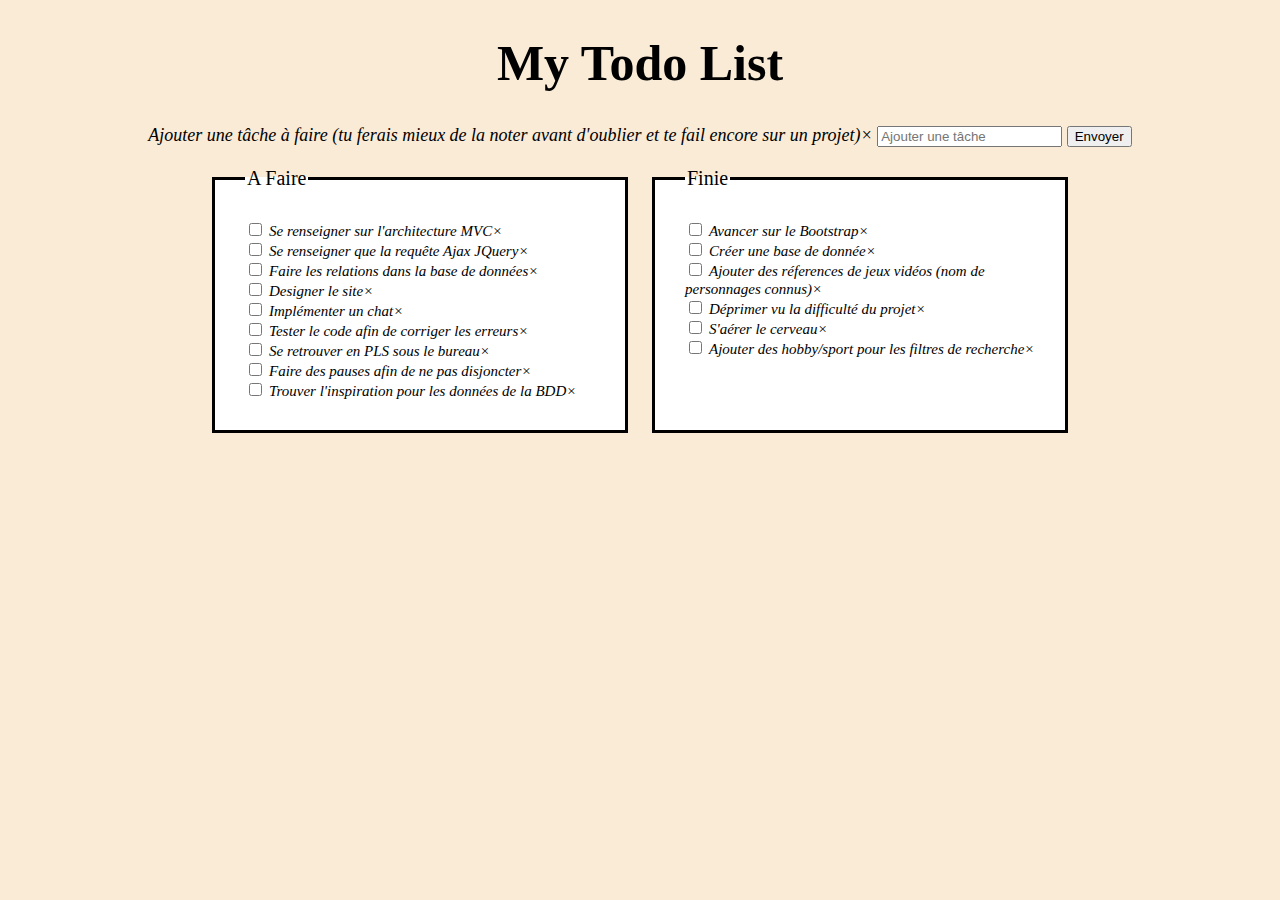
==== my_todo.html @ d46eed2d "todolist" ====
<!DOCTYPE html>
<html>

<head>
    <meta charset="UTF-8">
    <meta http-equiv="X-UA-Compatible" content="IE=edge">
    <meta name="viewport" content="width=device-width, initial-scale=1.0">
    <link rel="stylesheet" href="todo.css">
    <title>My_Todo_List</title>
</head>


<body>

    <div class="title">
        <h1>My Todo List</h1>
    </div>

    <div class="add_more">
        <label for="add">Ajouter une tâche à faire (tu ferais mieux de la noter avant d'oublier et te fail encore sur un projet)</label>
        <input type="text" id="added" minlength="10" maxlength="50" placeholder="Ajouter une tâche">
        <button onclick="add()" class="send">Envoyer</button>
    </div>

    <div class="fieldset">
        <fieldset id="field">
            <legend>A Faire</legend>
            <div>
                <input type="checkbox" name="todo" value="mvc">
                <label>Se renseigner sur l'architecture MVC</label>
            </div>
            <div>
                <input type="checkbox" name="todo" value="ajax">
                <label>Se renseigner que la requête Ajax JQuery</label>
            </div>
            <div>
                <input type="checkbox" name="todo" value="bdd">
                <label>Faire les relations dans la base de données</label>
            </div>
            <div>
                <input type="checkbox" name="todo" value="site">
                <label>Designer le site</label>
            </div>
            <div>
                <input type="checkbox" name="todo" value="chat">
                <label>Implémenter un chat</label>
            </div>
            <div>
                <input type="checkbox" name="todo" value="tester">
                <label>Tester le code afin de corriger les erreurs</label>
            </div>
            <div>
                <input type="checkbox" name="todo" value="pls">
                <label>Se retrouver en PLS sous le bureau</label>
            </div>
            <div>
                <input type="checkbox" name="todo" value="pauses">
                <label>Faire des pauses afin de ne pas disjoncter</label>
            </div>
            <div>
                <input type="checkbox" name="todo" value="données">
                <label>Trouver l'inspiration pour les données de la BDD</label>
            </div>
        </fieldset>


        <fieldset id="field2">
            <legend>Finie</legend>
            <div>
                <input type="checkbox" name="done">
                <label>Avancer sur le Bootstrap</label>
            </div>
            <div>
                <input type="checkbox" name="done">
                <label>Créer une base de donnée</label>
            </div>
            <div>
                <input type="checkbox" name="done">
                <label>Ajouter des réferences de jeux vidéos (nom de personnages connus)</label>
            </div>
            <div>
                <input type="checkbox" name="done">
                <label>Déprimer vu la difficulté du projet</label>
            </div>
            <div>
                <input type="checkbox" name="done">
                <label>S'aérer le cerveau</label>
            </div>
            <div>
                <input type="checkbox" name="done">
                <label>Ajouter des hobby/sport pour les filtres de recherche</label>
            </div>
        </fieldset>
    </div>


    <!-- <div class="container">

        <div class="todo">
            <h2>A Faire</h2>
            <ul>
                <li>Se renseigner sur l'architecture MVC</li>
                <li>Se renseigner que la requête Ajax JQuery</li>
                <li>Faire les relations dans la base de données</li>
                <li>Designer le site</li>
                <li>Implémenter un chat</li>
                <li>Tester le code afin de corriger les erreurs</li>
                <li>Se retrouver en PLS sous le bureau</li>
                <li>Faire des pauses afin de ne pas disjoncter</li>
                <li>Trouver l'inspiration pour les données de la BDD</li>
            </ul>
        </div>

        <div class="do">
            <h2>Finie</h2>
            <ul>
                <li>Avancer sur le Bootstrap</li>
                <li>Créer une base de donnée</li>
                <li>Ajouter des réferences de jeux vidéos (nom de personnages connus)</li>
                <li>Déprimer vu la difficulté du projet</li>
                <li>S'aérer le cerveau</li>
                <li>Ajouter des hobby/sport pour les filtres de recherche</li>
            </ul>
        </div>
    </div> -->

    <script type="text/javascript" src="my_todo_list.js"></script>

</body>

</html>
---- todo.css ----
html {
    background-color: antiquewhite;
}

.title {
    text-align: center;
    font-size: 25px;
}

.fieldset {
    display: flex;
    justify-content: center;
    gap: 20px;
    margin: 20px;
}

#field {
    width: 350px;
    padding: 30px;
    text-align: inherit;
    background-color: white;
}

#field2 {
    width: 350px;
    padding: 30px;
    text-align: inherit;
    background-color: white;
}

fieldset {
    border: 3px solid;
}

fieldset label {
    font-size: 15px;
    font-style: italic;
}

legend {
    font-size: 20px;
}

.add_more {
    font-size: 18px;
    font-style: oblique;
    text-align: center;
}
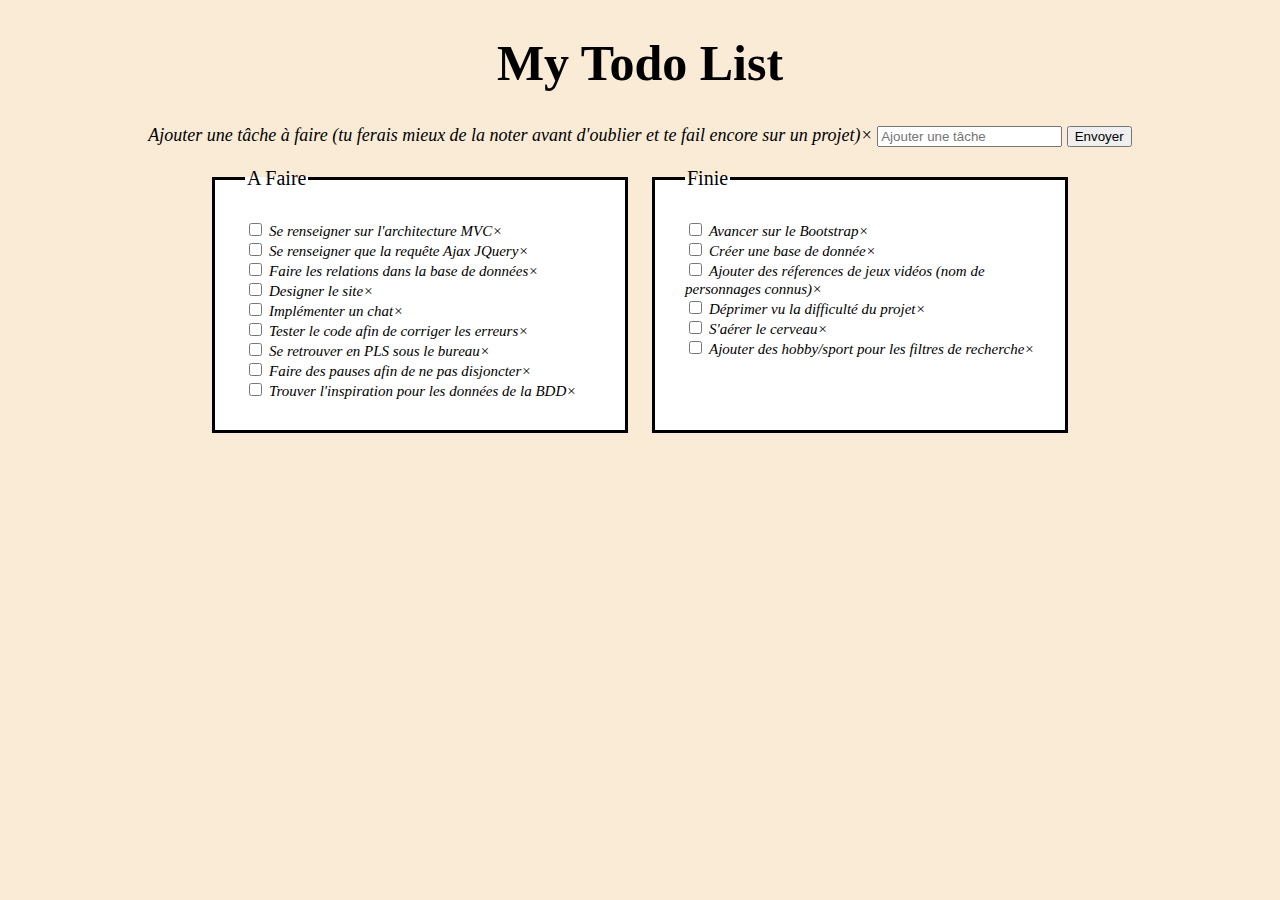
==== commit 2bf3c233: "FIX: files ordered" ====
--- a/my_todo.html
+++ b/my_todo.html
@@ -5,7 +5,7 @@
     <meta charset="UTF-8">
     <meta http-equiv="X-UA-Compatible" content="IE=edge">
     <meta name="viewport" content="width=device-width, initial-scale=1.0">
-    <link rel="stylesheet" href="todo.css">
+    <link rel="stylesheet" href="/css/todo.css">
     <title>My_Todo_List</title>
 </head>
 
@@ -94,37 +94,7 @@
     </div>
 
 
-    <!-- <div class="container">
-
-        <div class="todo">
-            <h2>A Faire</h2>
-            <ul>
-                <li>Se renseigner sur l'architecture MVC</li>
-                <li>Se renseigner que la requête Ajax JQuery</li>
-                <li>Faire les relations dans la base de données</li>
-                <li>Designer le site</li>
-                <li>Implémenter un chat</li>
-                <li>Tester le code afin de corriger les erreurs</li>
-                <li>Se retrouver en PLS sous le bureau</li>
-                <li>Faire des pauses afin de ne pas disjoncter</li>
-                <li>Trouver l'inspiration pour les données de la BDD</li>
-            </ul>
-        </div>
-
-        <div class="do">
-            <h2>Finie</h2>
-            <ul>
-                <li>Avancer sur le Bootstrap</li>
-                <li>Créer une base de donnée</li>
-                <li>Ajouter des réferences de jeux vidéos (nom de personnages connus)</li>
-                <li>Déprimer vu la difficulté du projet</li>
-                <li>S'aérer le cerveau</li>
-                <li>Ajouter des hobby/sport pour les filtres de recherche</li>
-            </ul>
-        </div>
-    </div> -->
-
-    <script type="text/javascript" src="my_todo_list.js"></script>
+    <script type="text/javascript" src="/js/my_todo_list.js"></script>
 
 </body>
 
--- a/css/todo.css
+++ b/css/todo.css
@@ -0,0 +1,48 @@
+html {
+    background-color: antiquewhite;
+}
+
+.title {
+    text-align: center;
+    font-size: 25px;
+}
+
+.fieldset {
+    display: flex;
+    justify-content: center;
+    gap: 20px;
+    margin: 20px;
+}
+
+#field {
+    width: 350px;
+    padding: 30px;
+    text-align: inherit;
+    background-color: white;
+}
+
+#field2 {
+    width: 350px;
+    padding: 30px;
+    text-align: inherit;
+    background-color: white;
+}
+
+fieldset {
+    border: 3px solid;
+}
+
+fieldset label {
+    font-size: 15px;
+    font-style: italic;
+}
+
+legend {
+    font-size: 20px;
+}
+
+.add_more {
+    font-size: 18px;
+    font-style: oblique;
+    text-align: center;
+}